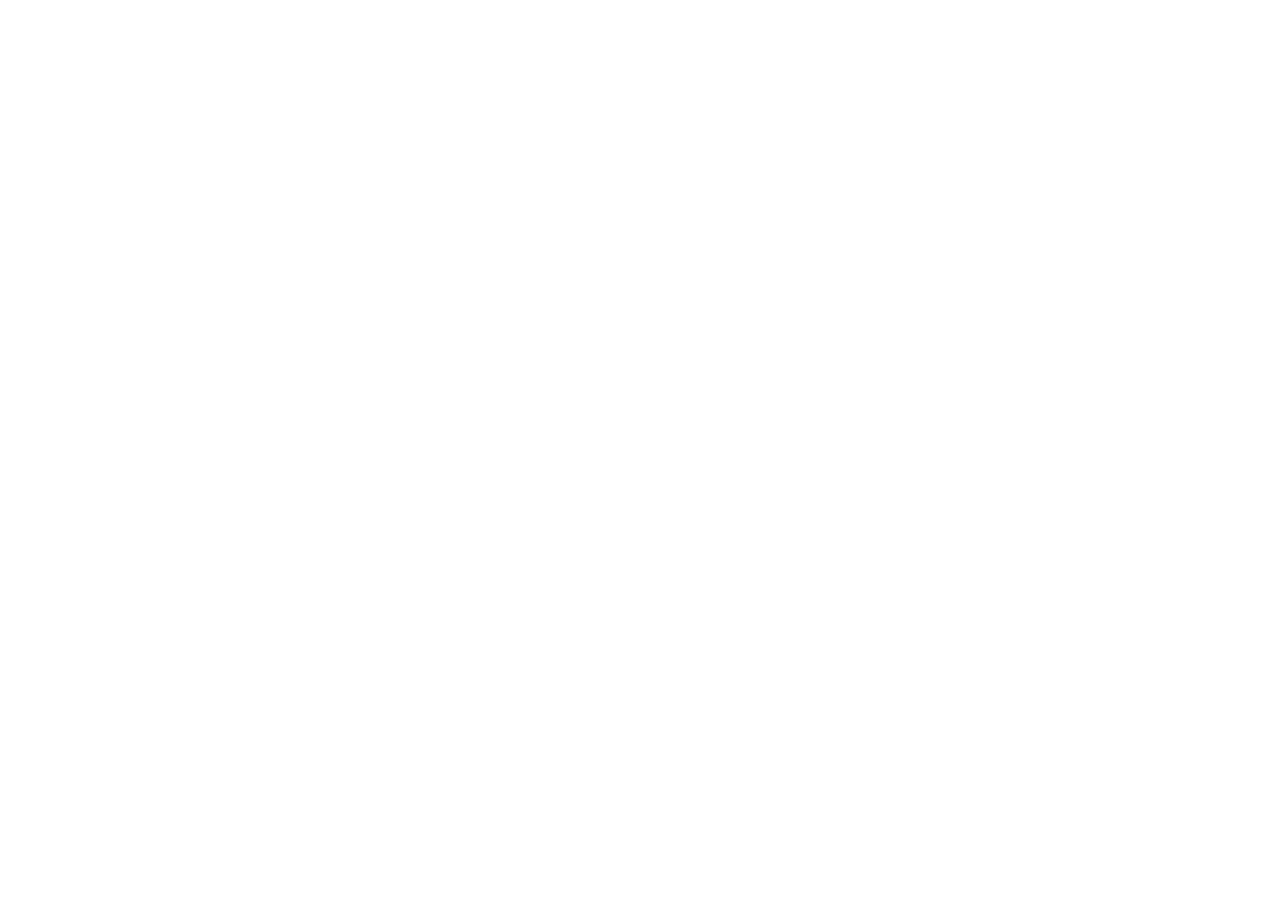
==== Output/ide/index.html @ 87eb49c2 "EsBroker(ADD) WebIDE test" ====
<!doctype html>
<html lang="en">
<head>
  <meta charset="utf-8" />
  <meta name="viewport" content="width=device-width, initial-scale=1">
  <title>Enviriot WebIDE</title>
  <script src="/lib/topic.js" type="module"></script>
</head>
<body>
</body>
</html>
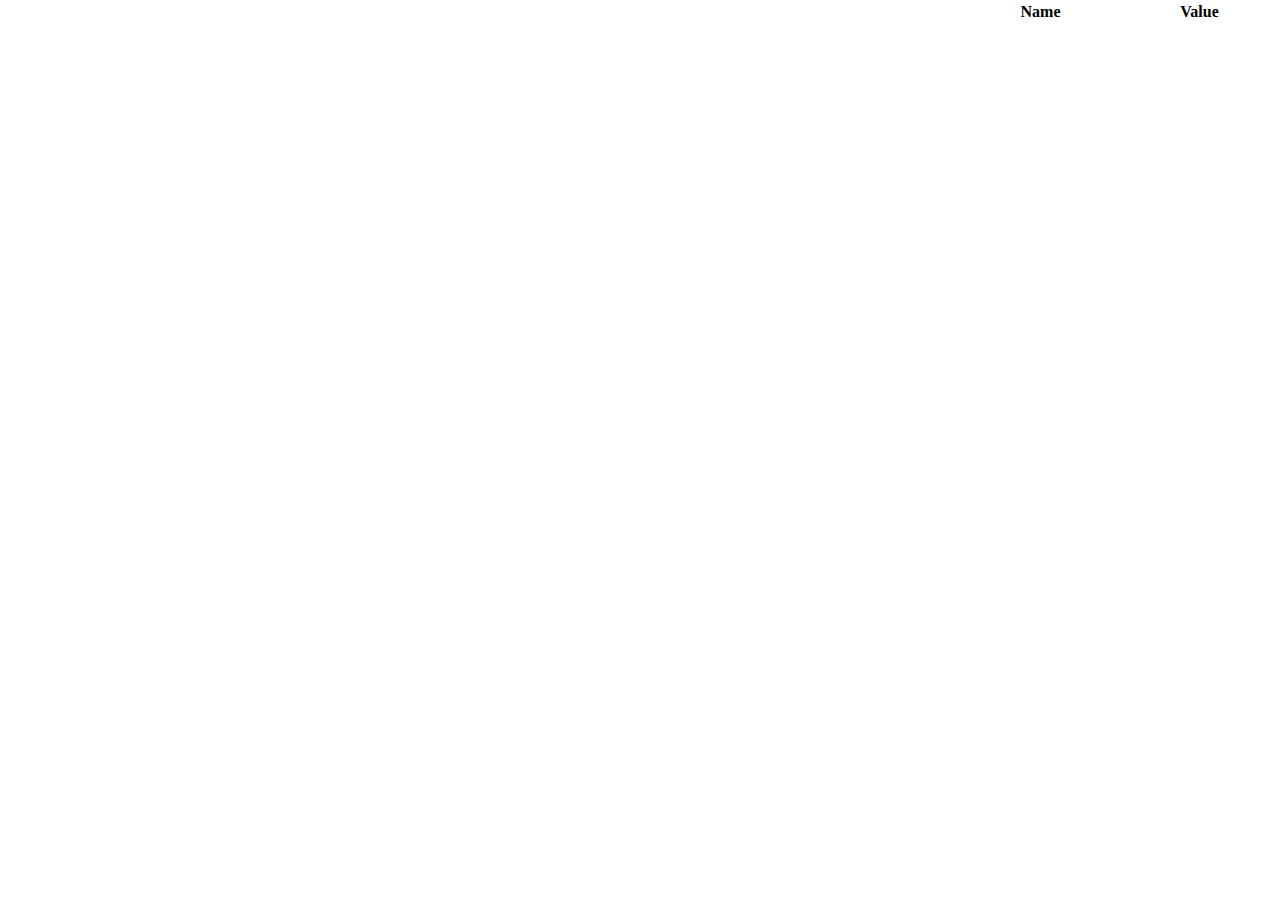
==== commit b7ffb7a4: "WebIDE(ADD) symcom/tree.js" ====
--- a/Output/ide/index.html
+++ b/Output/ide/index.html
@@ -5,7 +5,10 @@
   <meta name="viewport" content="width=device-width, initial-scale=1">
   <title>Enviriot WebIDE</title>
   <script src="/lib/topic.js" type="module"></script>
+  <script src="./symcom/tree.js" type="module"></script>
+
 </head>
 <body>
+  <x13-tree style="position:absolute;right:0;top:0;bottom:0;width:25vw;"></x13-tree>
 </body>
 </html>
